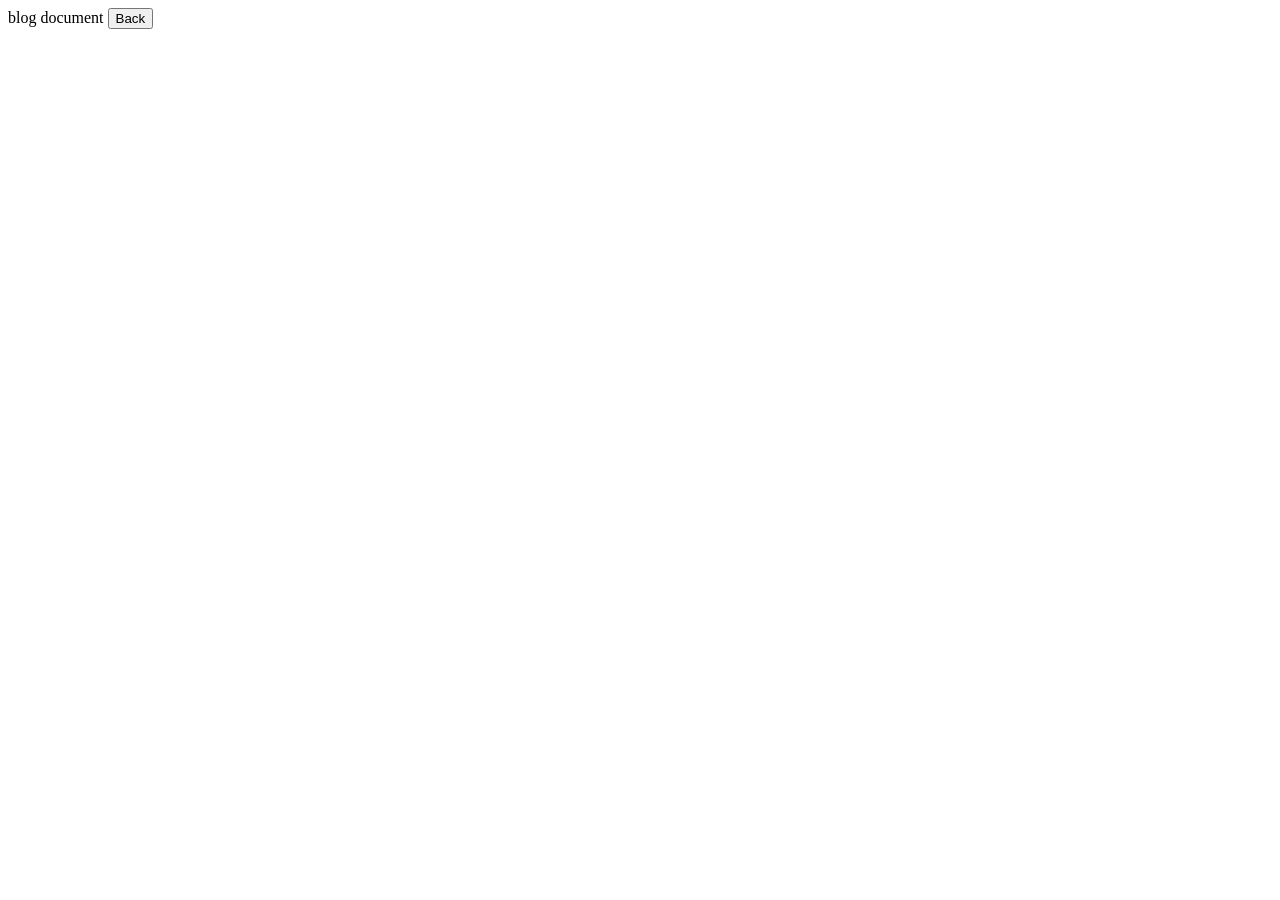
==== blog.html @ 6a875e26 "added a submit button that travels to the blog, and a back button that travels to the index." ====
<!DOCTYPE html>
<html lang="en">
<head>
    <meta charset="UTF-8">
    <meta name="viewport" content="width=device-width, initial-scale=1.0">
    <title>Blogs</title>
</head>
<body>
    blog document
    <a href="./index.html"><input type="button" value="Back"></a>
</body>
</html>
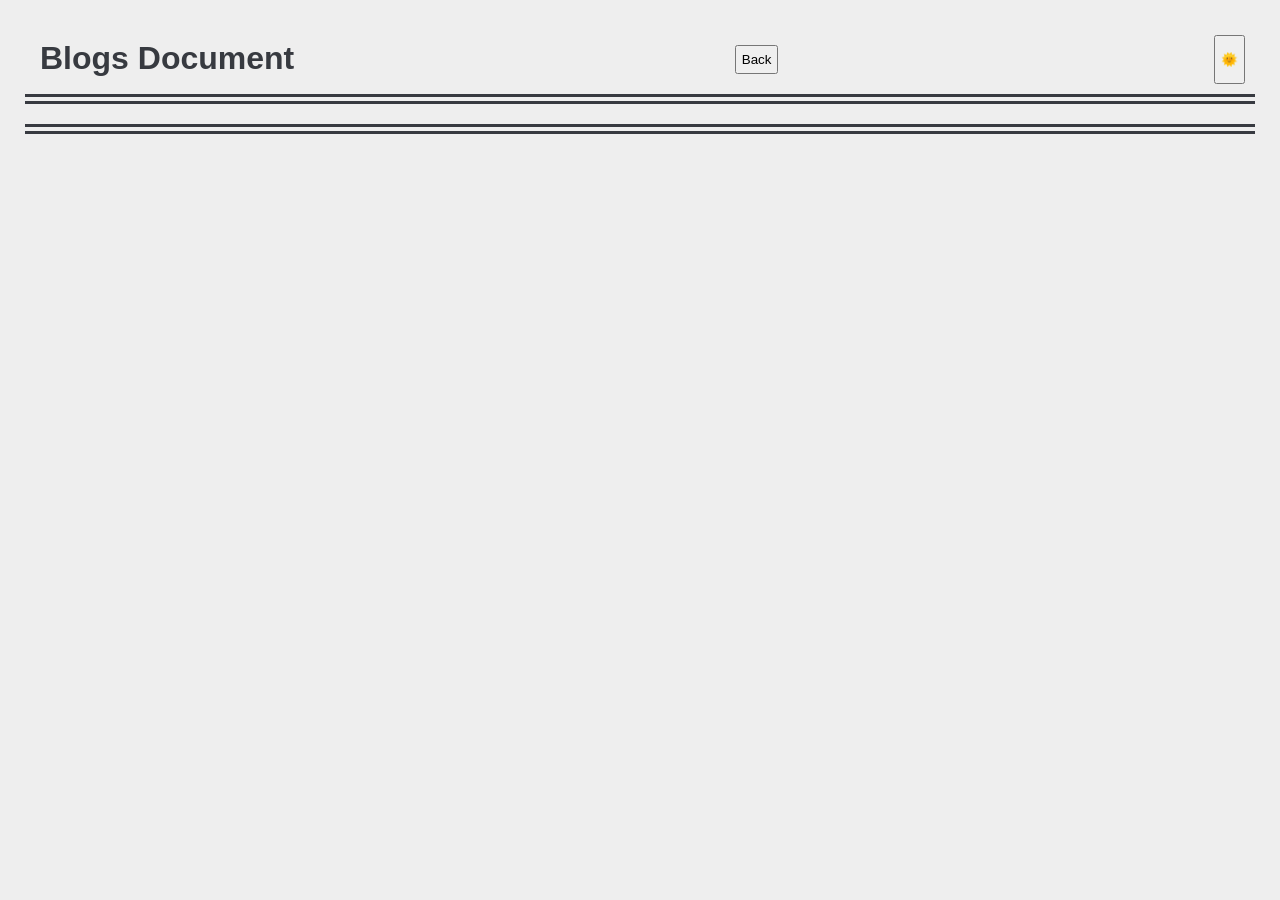
==== commit a1871fa4: "added the html structure for the blogs page, as well as a button on index to go to blogs without hav" ====
--- a/blog.html
+++ b/blog.html
@@ -1,12 +1,35 @@
 <!DOCTYPE html>
 <html lang="en">
+
 <head>
     <meta charset="UTF-8">
     <meta name="viewport" content="width=device-width, initial-scale=1.0">
+    <link rel="stylesheet" href="./assets/css/blog.css">
     <title>Blogs</title>
 </head>
+
 <body>
-    blog document
-    <a href="./index.html"><input type="button" value="Back"></a>
+
+    <header class="header">
+
+        <h1>Blogs Document</h1>
+
+        <a href="./index.html"><input class="back-button" type="button" value="Back"></a>
+
+        <input type="button" class="light-dark-mode-button" value="🌞">
+
+    </header>
+
+    <main class="main">
+
+    </main>
+
+    <footer class="footer">
+
+    </footer>
+
+    <script src="./assets/js/blog.js"></script>
+
 </body>
+
 </html>
--- a/assets/css/blog.css
+++ b/assets/css/blog.css
@@ -0,0 +1,27 @@
+:root {
+    --main-light-color: #EEEEEE;
+    --main-dark-color: #686d76;
+    --main-dark-contrast: #373A40;
+    --main-color-contrast: #DC5F00;
+}
+
+* {
+    margin: 5px;
+    padding: 5px;
+    font-family: Arial, Helvetica, sans-serif;
+}
+
+body {
+    background: var(--main-light-color);
+    color: var(--main-dark-contrast);
+}
+
+header {
+    display: flex;
+    justify-content: space-between;
+    border-bottom: double 10px var(--main-dark-contrast);
+}
+
+footer {
+    border-top: double 10px var(--main-dark-contrast);
+}
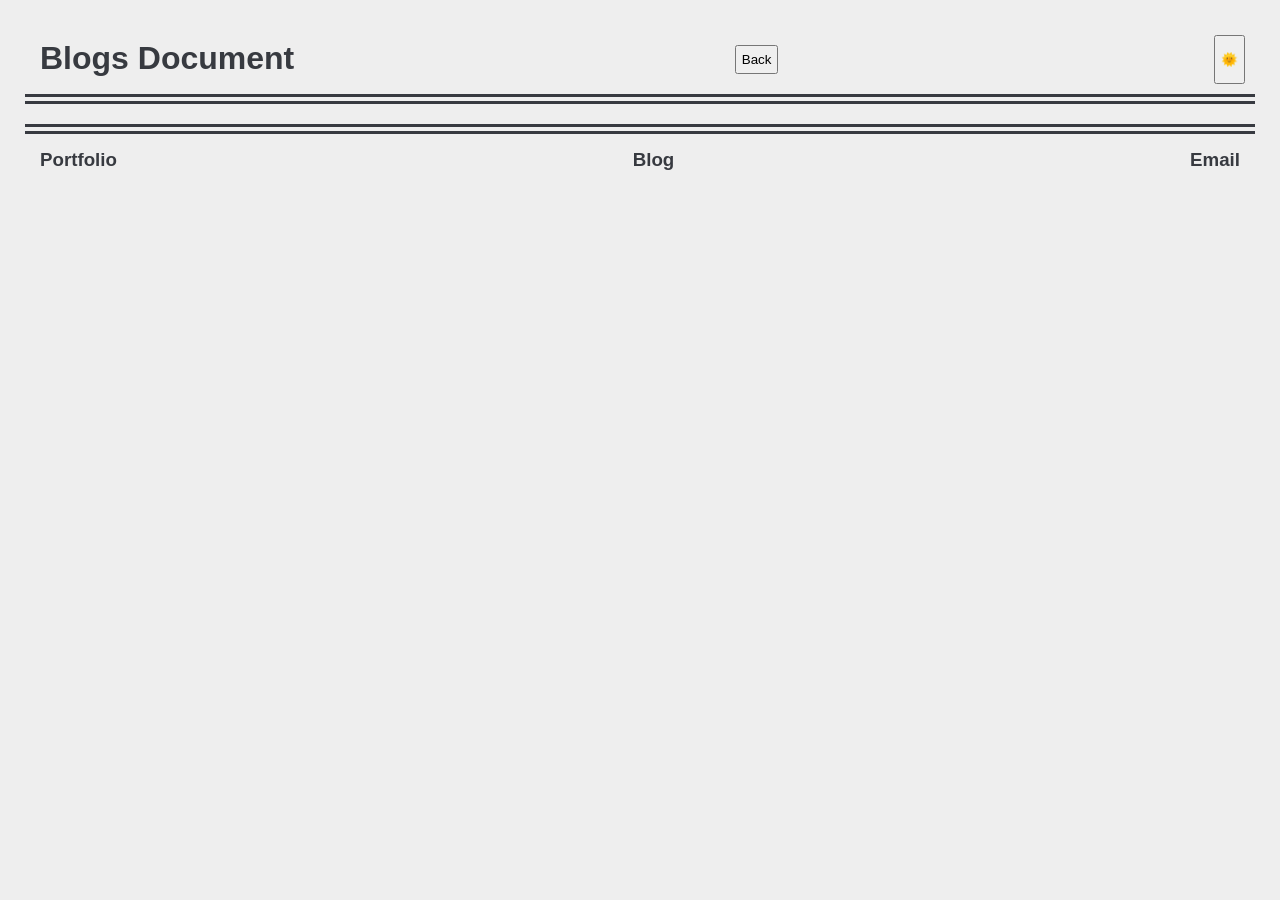
==== commit f5b569af: "added the footer with link to portfolio and faux email." ====
--- a/blog.html
+++ b/blog.html
@@ -25,7 +25,9 @@
     </main>
 
     <footer class="footer">
-
+        <h3>Portfolio</h3>
+        <h3>Blog</h3>
+        <h3>Email</h3>
     </footer>
 
     <script src="./assets/js/blog.js"></script>
--- a/assets/css/blog.css
+++ b/assets/css/blog.css
@@ -23,5 +23,7 @@
 }
 
 footer {
+    display: flex;
+    justify-content: space-between;
     border-top: double 10px var(--main-dark-contrast);
 }
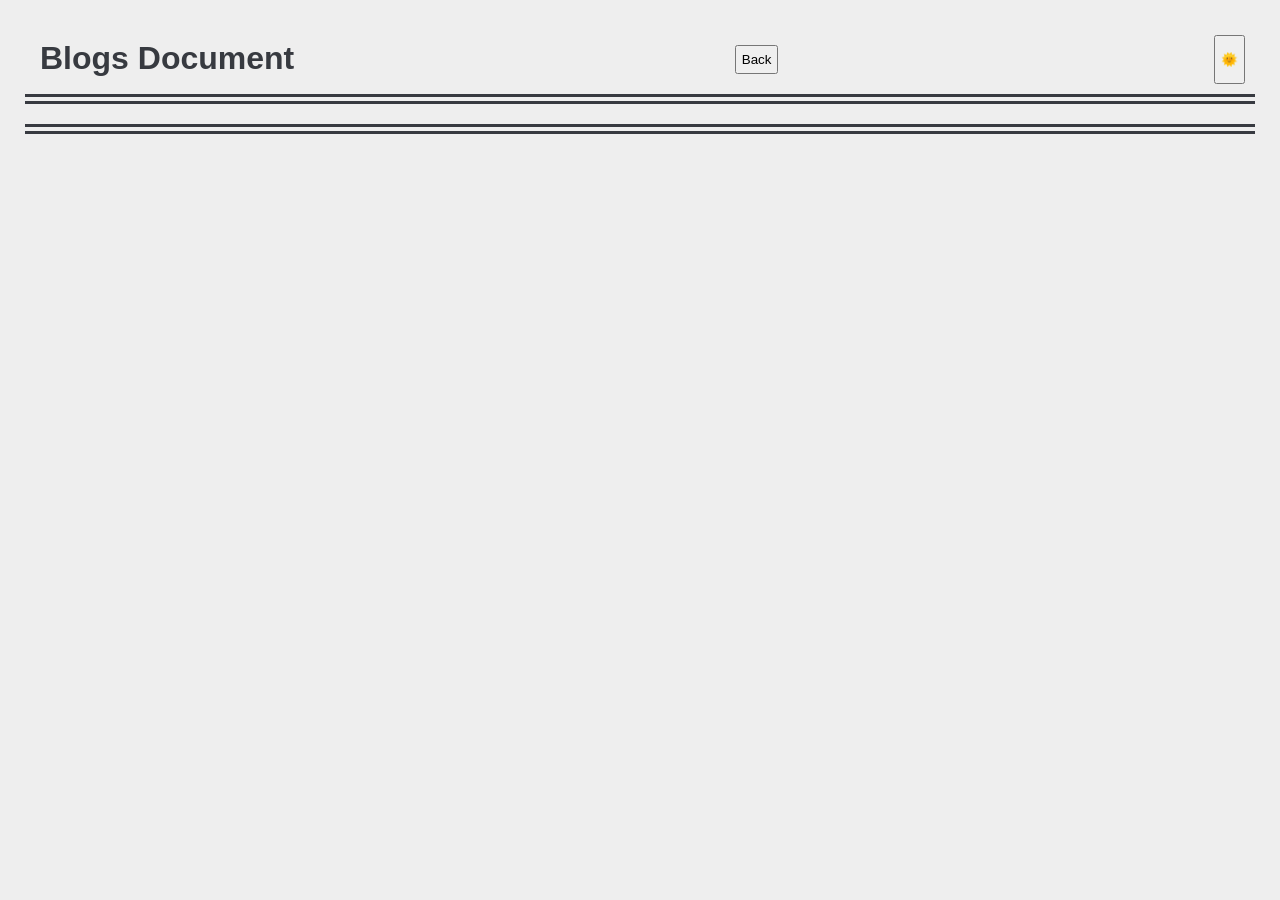
==== commit c7bf426f: "Merge pull request #4 from horizonbound0/feature/index-blog-html-structure Feature/index blog html s" ====
--- a/blog.html
+++ b/blog.html
@@ -25,9 +25,7 @@
     </main>
 
     <footer class="footer">
-        <h3>Portfolio</h3>
-        <h3>Blog</h3>
-        <h3>Email</h3>
+
     </footer>
 
     <script src="./assets/js/blog.js"></script>
--- a/assets/css/blog.css
+++ b/assets/css/blog.css
@@ -23,7 +23,5 @@
 }
 
 footer {
-    display: flex;
-    justify-content: space-between;
     border-top: double 10px var(--main-dark-contrast);
 }
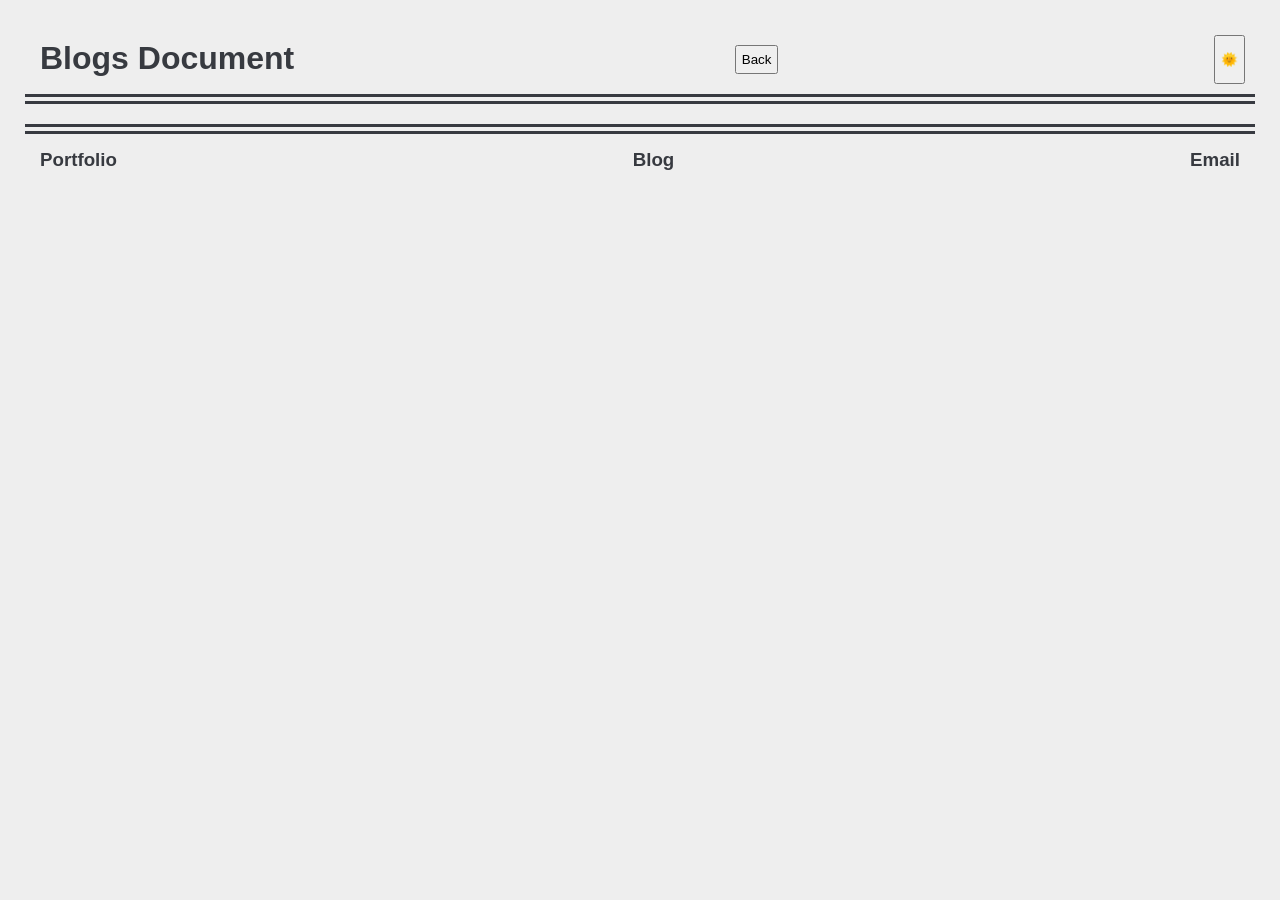
==== commit 69c24b02: "Merge pull request #5 from horizonbound0/feature/index-blog-html-structure Feature/index blog html s" ====
--- a/blog.html
+++ b/blog.html
@@ -25,7 +25,9 @@
     </main>
 
     <footer class="footer">
-
+        <h3>Portfolio</h3>
+        <h3>Blog</h3>
+        <h3>Email</h3>
     </footer>
 
     <script src="./assets/js/blog.js"></script>
--- a/assets/css/blog.css
+++ b/assets/css/blog.css
@@ -22,6 +22,19 @@
     border-bottom: double 10px var(--main-dark-contrast);
 }
 
+.light-dark-mode-button:hover {
+    box-shadow: 5px 5px 10px var(--main-color-contrast);
+}
+
+.main {
+    display: flex;
+    flex-direction: column;
+    align-content: center;
+    justify-content: start;
+}
+
 footer {
+    display: flex;
+    justify-content: space-between;
     border-top: double 10px var(--main-dark-contrast);
 }
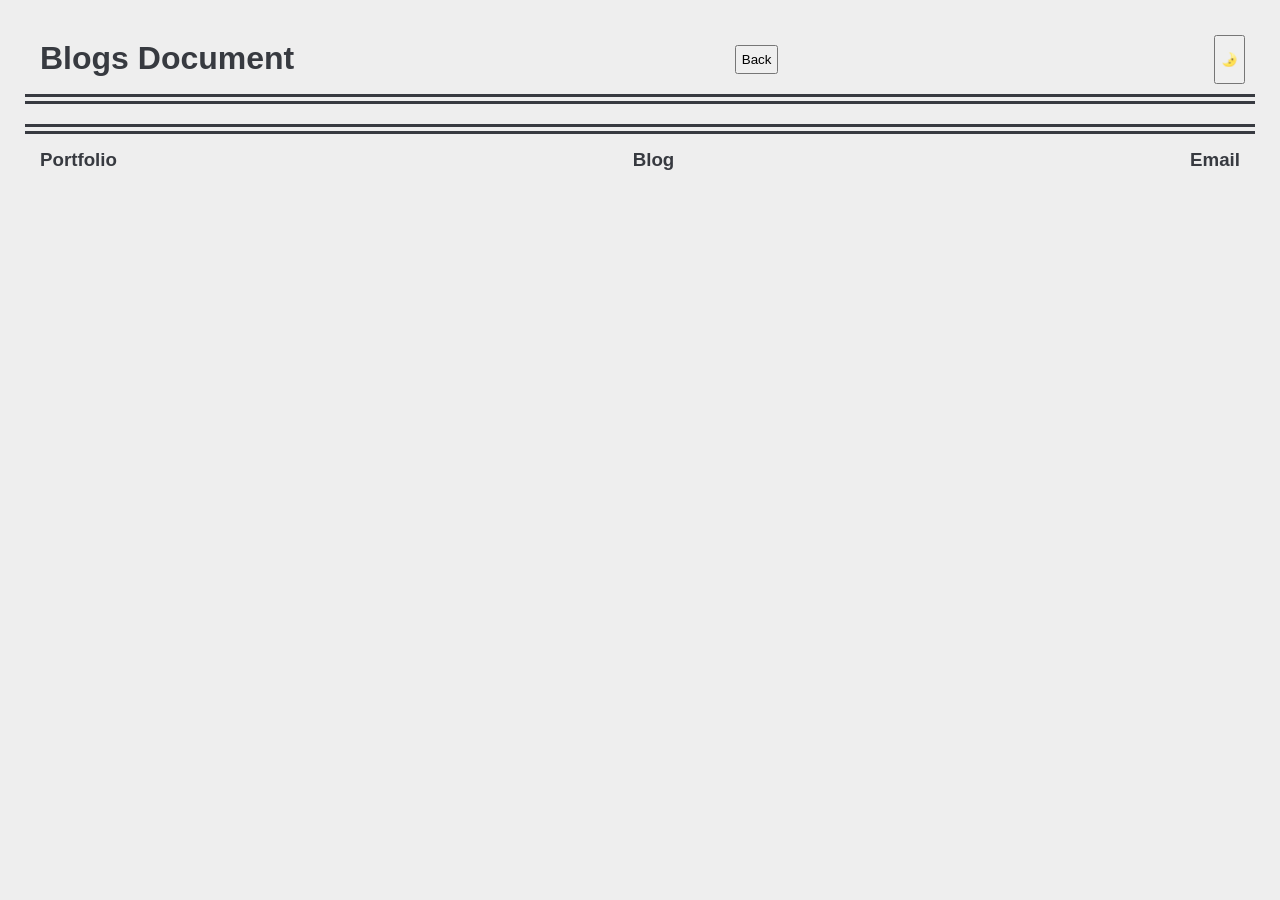
==== commit e6e3d2be: "panicked as the due date got closer and forgot to commit as I went! Finished the logic for dark mode" ====
--- a/blog.html
+++ b/blog.html
@@ -2,13 +2,19 @@
 <html lang="en">
 
 <head>
+
     <meta charset="UTF-8">
+
     <meta name="viewport" content="width=device-width, initial-scale=1.0">
-    <link rel="stylesheet" href="./assets/css/blog.css">
+
+    <link rel="stylesheet" href="./assets/css/styles.css">
+
     <title>Blogs</title>
+
 </head>
 
-<body>
+<body
+data-bg="light">
 
     <header class="header">
 
@@ -16,11 +22,13 @@
 
         <a href="./index.html"><input class="back-button" type="button" value="Back"></a>
 
-        <input type="button" class="light-dark-mode-button" value="🌞">
+        <input type="button" class="light-dark-mode-button" value="🌛"
+        data-light="🌞"
+        data-dark="🌛">
 
     </header>
 
-    <main class="main">
+    <main class="main-blogs">
 
     </main>
 
@@ -31,7 +39,7 @@
     </footer>
 
     <script src="./assets/js/blog.js"></script>
-
+    
 </body>
 
 </html>
--- a/assets/css/styles.css
+++ b/assets/css/styles.css
@@ -0,0 +1,105 @@
+:root {
+    --main-light-color: #EEEEEE;
+    --main-dark-color: #686d76;
+    --main-dark-contrast: #373A40;
+    --main-color-contrast: #DC5F00;
+}
+
+* {
+    margin: 5px;
+    padding: 5px;
+    font-family: Arial, Helvetica, sans-serif;
+}
+
+body[data-bg="light"] {
+    background: var(--main-light-color);
+    color: var(--main-dark-contrast);
+}
+
+body[data-bg="dark"] {
+    background: var(--main-dark-color);
+    color: var(--main-light-color);
+}
+
+header {
+    display: flex;
+    justify-content: space-between;
+    border-bottom: double 10px var(--main-dark-contrast);
+}
+
+.light-dark-mode-button:hover {
+    box-shadow: 5px 5px 10px var(--main-color-contrast);
+}
+
+.main {
+    display: flex;
+    height: 1000px;
+}
+
+.main-blogs {
+    display: flex;
+    flex-direction: column;
+    align-content: center;
+    justify-content: start;
+}
+
+
+.blog-card {
+    border: solid 1px;
+}
+
+.blog-title {
+    border-bottom: solid 2px;
+}
+
+.blog-author {
+    justify-self: end;
+}
+
+
+.hero {
+    display: flex;
+    flex-direction: column;
+    align-items: center;
+    width: 50%;
+}
+
+.hero img {
+    padding: 0;
+    border: solid var(--main-dark-contrast);
+    height: 80%;
+}
+
+.blog-form {
+    display: flex;
+    flex-direction: column;
+    justify-content: top;
+    align-items: end;
+    width: 50%;
+    height: 75%;
+    border-left: solid 5px var(--main-dark-contrast);
+}
+
+.blog-form h2 {
+    align-self: center;
+}
+
+.content-area {
+    display: flex;
+    flex-direction: column;
+    justify-content: center;
+    align-items: center;
+    width: 90%;
+    height: 50%;
+}
+
+#content {
+    width: 100%;
+    height: 100%;
+}
+
+footer {
+    display: flex;
+    justify-content: space-between;
+    border-top: double 10px var(--main-dark-contrast);
+}
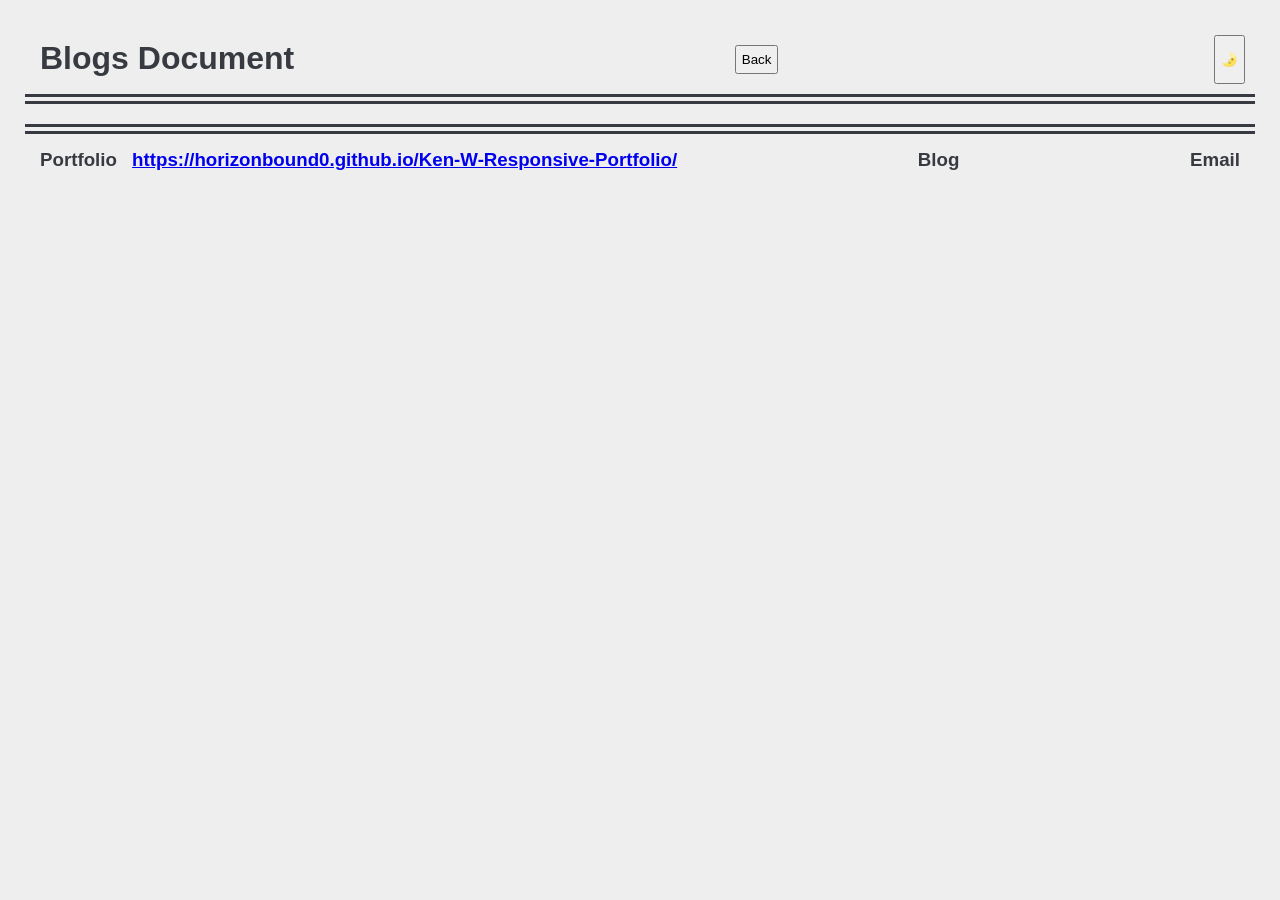
==== commit c6413c1b: "almost forgot the link to my portfolio!" ====
--- a/blog.html
+++ b/blog.html
@@ -33,7 +33,7 @@
     </main>
 
     <footer class="footer">
-        <h3>Portfolio</h3>
+        <h3>Portfolio <a href="https://horizonbound0.github.io/Ken-W-Responsive-Portfolio/">https://horizonbound0.github.io/Ken-W-Responsive-Portfolio/</a></h3>
         <h3>Blog</h3>
         <h3>Email</h3>
     </footer>
